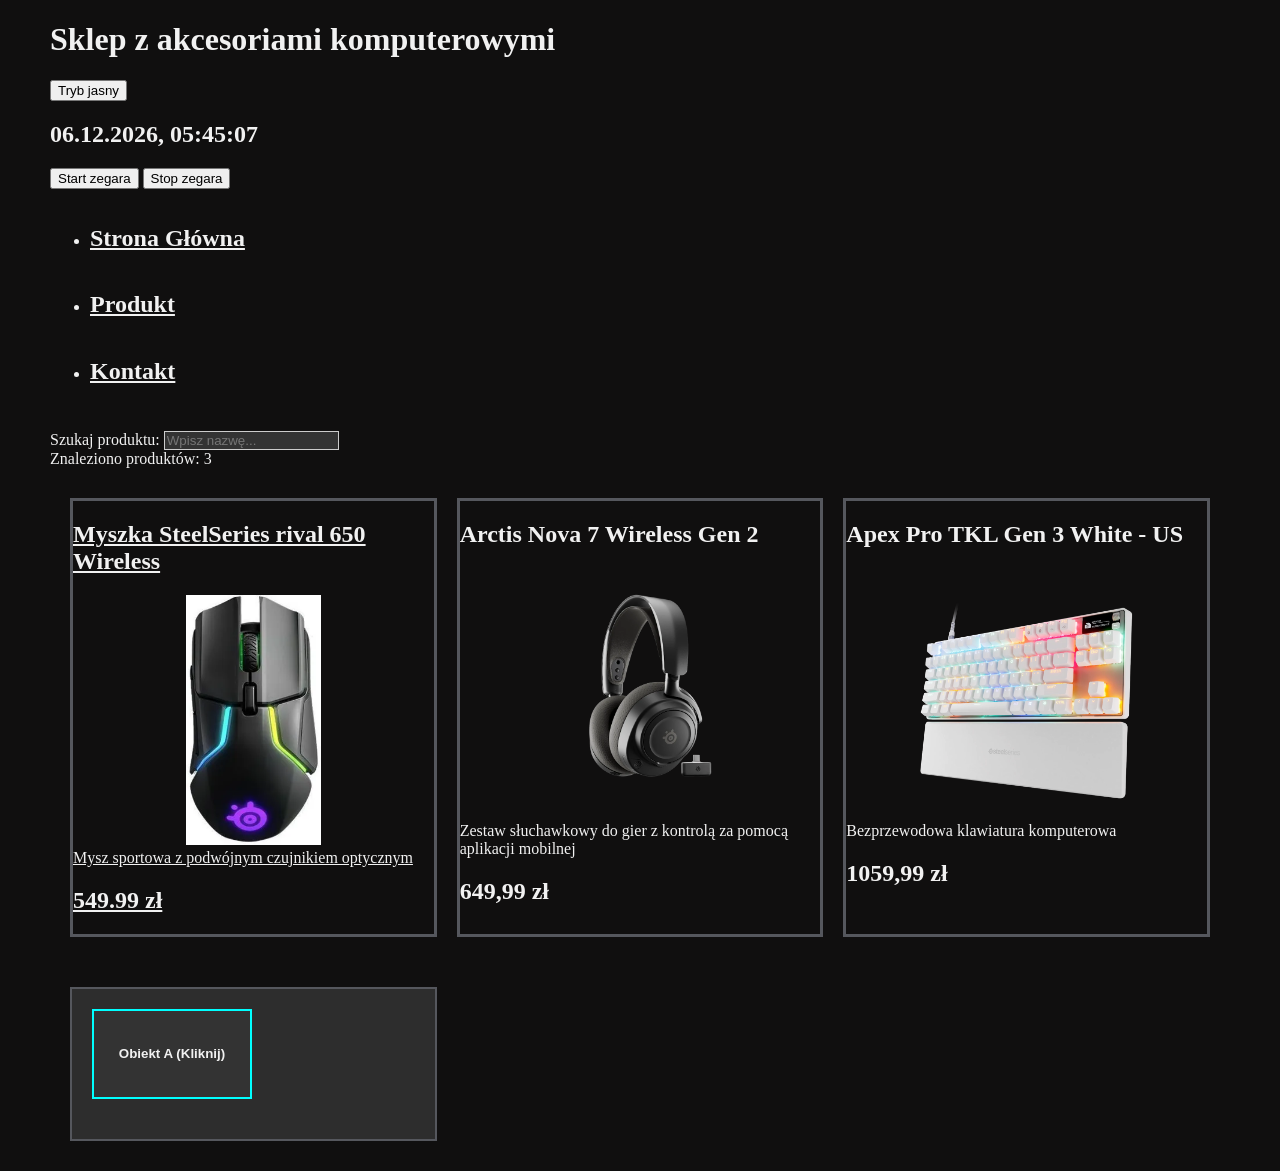
==== lab3/index.html @ 9e261730 "Add files via upload" ====
<!DOCTYPE html>
<html lang="pl">
<head>
    <meta charset="UTF-8">
    <meta name="viewport" content="width=device-width, initial-scale=1.0">
    <title>Sklep z akcesoriami komputerowymi</title>
    <link rel="stylesheet" href="style.css">
    <script src="vendor/jquery-4.0.0.min.js" defer></script>
    <script src="js/main.js" defer></script>
    <script src="js/lab3.js" defer></script></head>
<body>
    <header><h1>Sklep z akcesoriami komputerowymi</h1>
    <button type="button" id="theme-toggle" aria-pressed="false">Tryb jasny</button>
    </header>
    <nav>
        <section class="zegar">
                <h2 id="clock-display">Ładowanie czasu...</h2>
                <button type="button" id="start-btn">Start zegara</button>
                <button type="button" id="stop-btn">Stop zegara</button>
        </section>
        <ul class="ul-nav">
            <li><h2><a href="index.html" aria-current="page">Strona Główna</a></h2></li>
            <li><h2><a href="produkt.html" aria-current="page">Produkt</a></h2></li>
            <li><h2><a href="kontakt.html" aria-current="page">Kontakt</a></h2></li>
        </ul>
    </nav>
    <section class="wyszukiwarka">
        <label for="search-input">Szukaj produktu:</label>
        <input type="search" id="search-input" placeholder="Wpisz nazwę...">
        <div id="search-status" aria-live="polite">Znaleziono produktów: 3</div>
    </section>
    <main class="katalog">
        <article class="karta">
            <a href="produkt.html">
            <h2>Myszka SteelSeries rival 650 Wireless</h2>
            <img src="p-steelseries-rival-650-62456.png" alt="rival 650 Wireless" width="233" height="430">
                Mysz sportowa z podwójnym czujnikiem optycznym
            <h2>549.99 zł</h2>
            </a>
        </article>
        <article class="karta">
            <h2>Arctis Nova 7 Wireless Gen 2</h2>
            <img src="artis.png" alt="Arctis Nova 7 Wireless Gen 2" width="1200" height="733">
            Zestaw słuchawkowy do gier z kontrolą za pomocą aplikacji mobilnej
            <h2>649,99 zł</h2>
        </article>
        <article class="karta">
            <h2>Apex Pro TKL Gen 3 White - US</h2>
            <img src="apex.png" alt="Apex Pro TKL Gen 3 White - US" width="1200" height="959">
            Bezprzewodowa klawiatura komputerowa
            <h2>1059,99 zł</h2>
        </article>
        <section id="lab3-demo" class="lab3-sekcja">
            <div class="anim-kontener">
                <button type="button" id="anim-a" class="anim-box" aria-pressed="false">
                    Obiekt A (Kliknij)
                </button>
            </div>
        </section>
    </main>
    <footer></footer>
</body>
</html>
---- lab3/style.css ----
:root {
    --bg-color: rgb(16, 15, 15);
    --text-color: #f1f1f1;
    --card-bg: #2d2d2d;
    --input-bg: #333333;
    
}

[data-theme="light"] {
    --bg-color: #ffffff;
    --text-color: #000000;
    --card-bg: #f9f9f9;
    --input-bg: #ffffff;
}

* {
    box-sizing: border-box;
}

a {
    color: var(--text-color);
}

a:hover{
    color: aqua;
}

a:focus-visible{
    outline: 3px solid aqua;
    border-radius: 4px;
    outline-offset: 4px;
}

button:focus-visible {
    outline: 3px solid aqua;
    border-radius: 4px;
    outline-offset: 4px;
}

.katalog {
        display: grid;
        grid-template-columns: 1fr;
        gap: 20px;
    }

.ul-nav {
    display: flex;
    flex-wrap: wrap;
    flex-direction: column;
}

body {
    max-width: 1200px;
    margin:0 auto;
    padding-left: 10px;
    padding-right: 10px;
    background-color: var(--bg-color);
    color: var(--text-color);
}
main {
    max-width: 1200px;
    margin: 0 auto;
    padding: 0 20px;
}
.katalog img{
    width: 100%;
    height: 250px;
    object-fit: contain;
}

form, #summary-section {
    display: flex;
    flex-direction: column;
    gap: 5px;
    max-width: 500px;
}

.karta {
    background-color: var(--card-color);
    border: 3px solid #55575d;
}

.karta:hover {
        background-color: #696c73;
    }

@media (min-width: 768px){
    .katalog {
        grid-template-columns: repeat(3,1fr);
    }
}

input, textarea, select {
    background-color: var(--input-bg);
    color: var(--text-color);
    border: 1px solid #ccc;
}
[hidden] {
    display: none !important;
}
.wyszukiwarka {
    margin-bottom: 20px;
    padding: 10px 0;
}
#lab3-demo {
    margin: 30px 0;
    padding: 20px;
    background-color: var(--card-bg);
    border: 2px solid #55575d;
}

#lab3-demo .anim-kontener {
    display: flex;
    flex-wrap: wrap;
    gap: 15px;
    align-items: flex-start;
    margin-bottom: 20px;
}

#lab3-demo .anim-box {
    width: 160px;
    height: 90px;
    box-sizing: border-box;
    background-color: var(--input-bg);
    color: var(--text-color);
    border: 2px solid aqua;
    cursor: pointer;
    font-weight: bold;
}
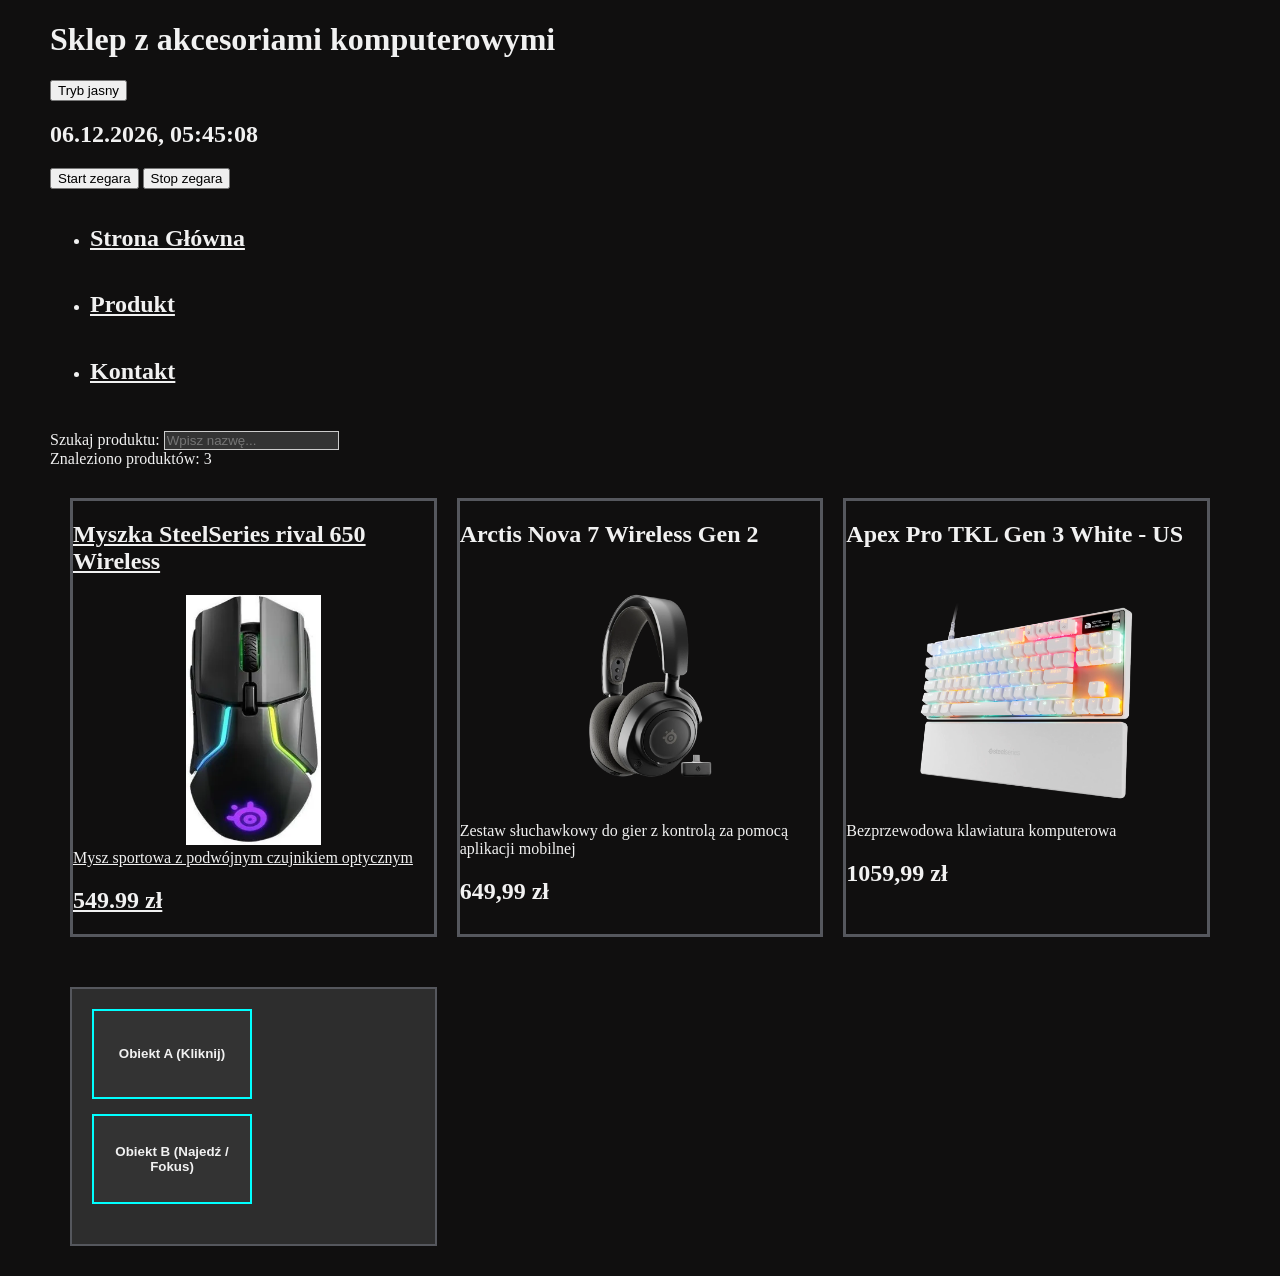
==== commit 8f1f93bd: "Update index.html" ====
--- a/lab3/index.html
+++ b/lab3/index.html
@@ -55,9 +55,12 @@
                 <button type="button" id="anim-a" class="anim-box" aria-pressed="false">
                     Obiekt A (Kliknij)
                 </button>
+                <button type="button" id="anim-b" class="anim-box">
+                    Obiekt B (Najedź / Fokus)
+                </button>
             </div>
         </section>
     </main>
     <footer></footer>
 </body>
-</html>+</html>
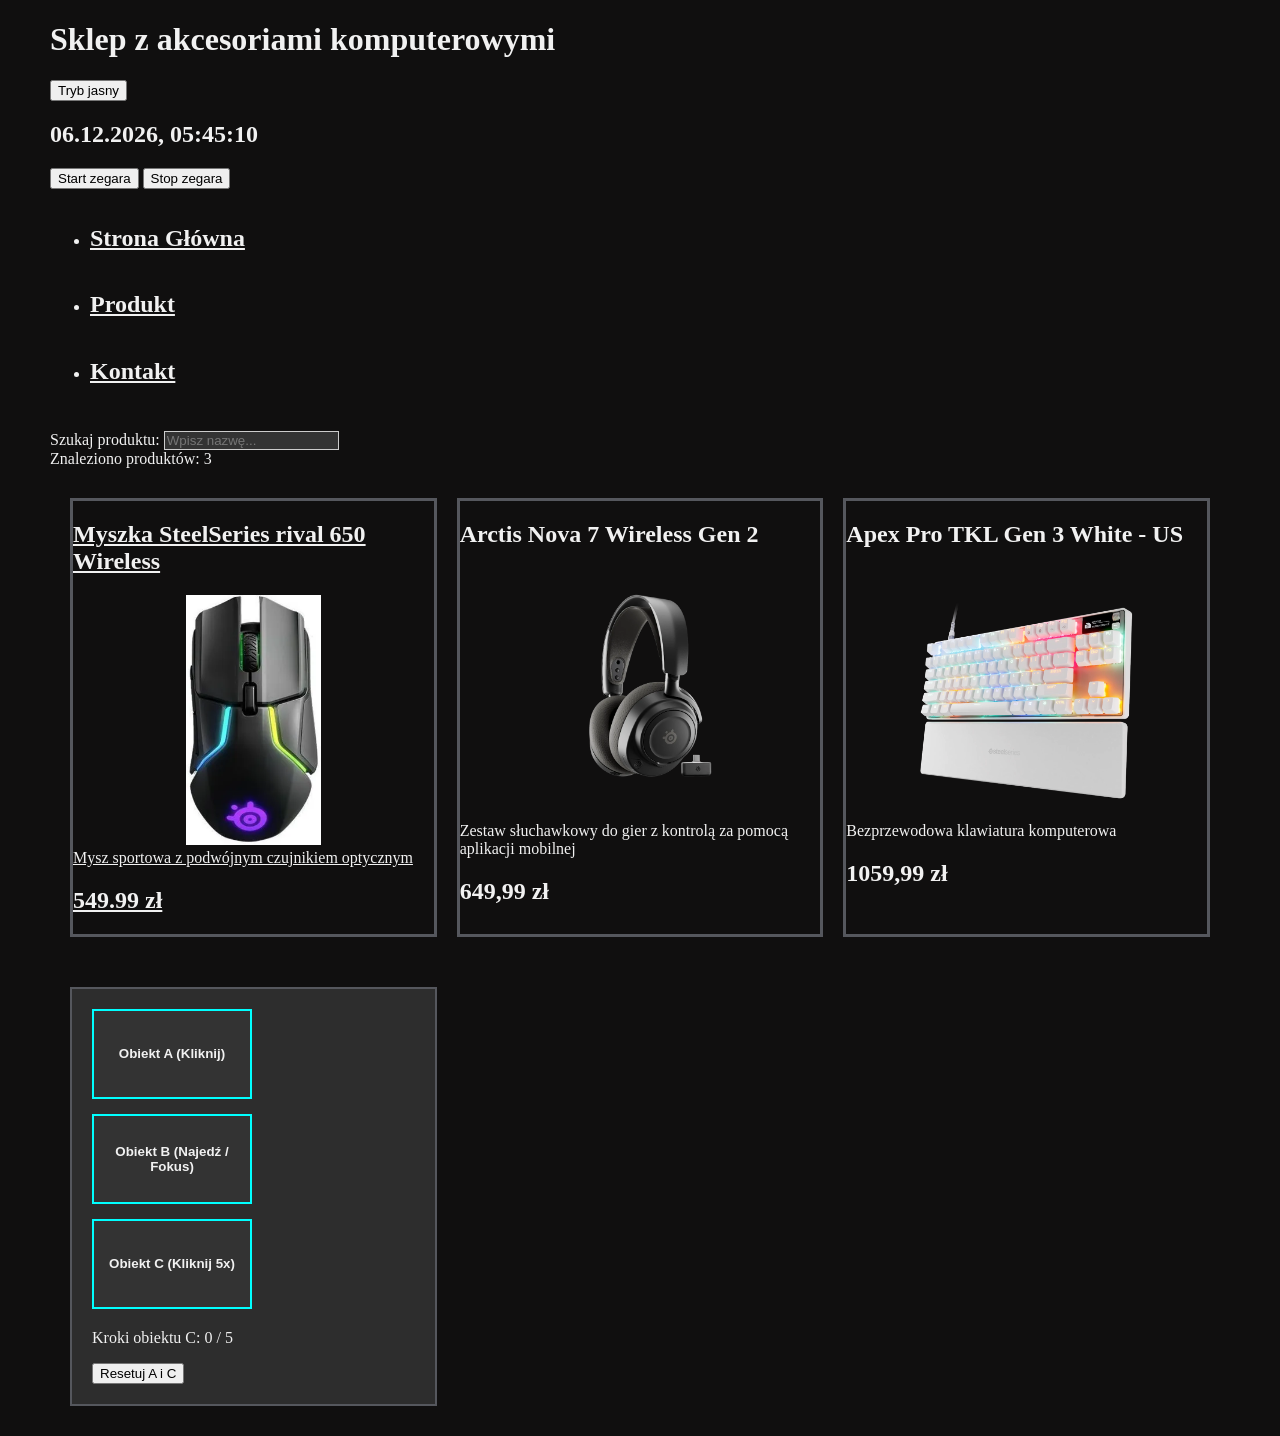
==== commit f67552af: "Update index.html" ====
--- a/lab3/index.html
+++ b/lab3/index.html
@@ -58,6 +58,14 @@
                 <button type="button" id="anim-b" class="anim-box">
                     Obiekt B (Najedź / Fokus)
                 </button>
+                <button type="button" id="anim-c" class="anim-box">
+                    Obiekt C (Kliknij 5x)
+                </button>
+            </div>
+
+            <div class="lab3-panel">
+                <p id="status-c" role="status">Kroki obiektu C: 0 / 5</p>
+                <button type="button" id="reset-ac">Resetuj A i C</button>
             </div>
         </section>
     </main>
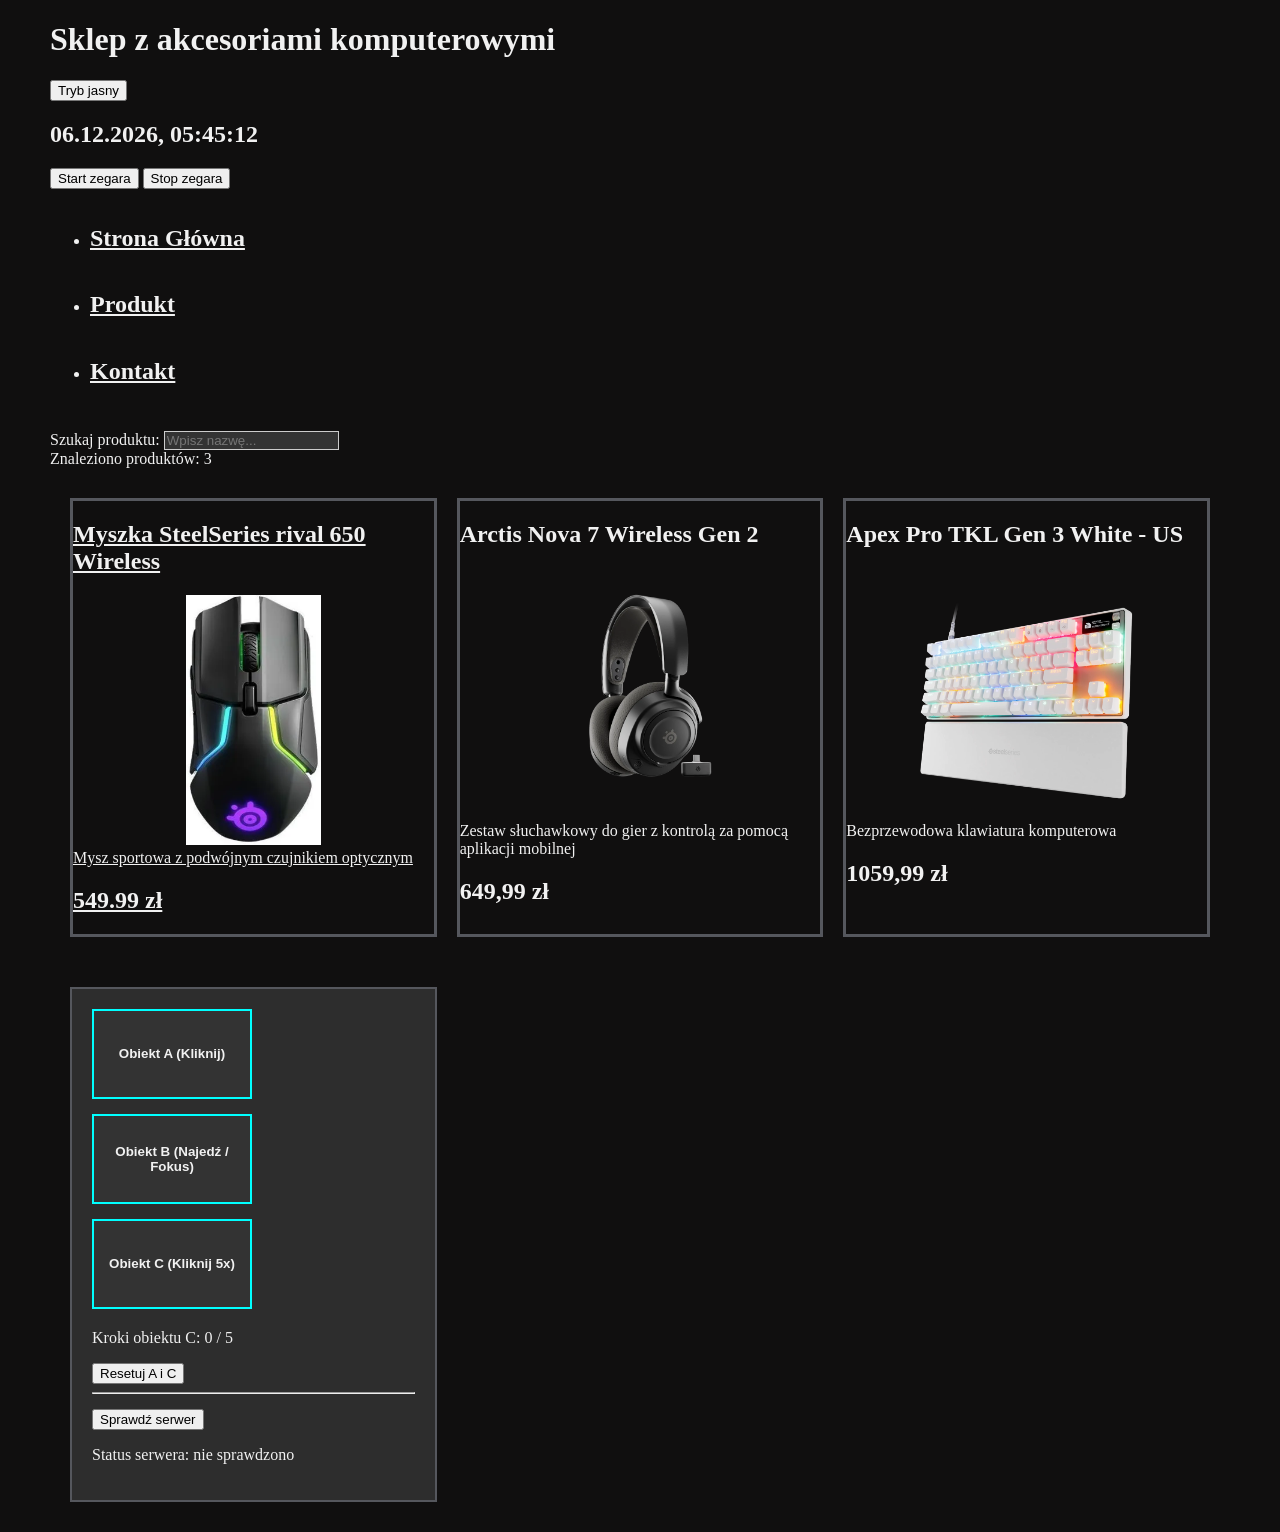
==== commit 80fe265a: "Update index.html" ====
--- a/lab3/index.html
+++ b/lab3/index.html
@@ -67,6 +67,13 @@
                 <p id="status-c" role="status">Kroki obiektu C: 0 / 5</p>
                 <button type="button" id="reset-ac">Resetuj A i C</button>
             </div>
+
+            <hr>
+
+            <div class="lab3-ajax">
+                <button type="button" id="check-server">Sprawdź serwer</button>
+                <p id="server-status" role="status">Status serwera: nie sprawdzono</p>
+            </div>
         </section>
     </main>
     <footer></footer>
--- a/lab3/style.css
+++ b/lab3/style.css
@@ -126,4 +126,9 @@
     border: 2px solid aqua;
     cursor: pointer;
     font-weight: bold;
-}+}
+
+#lab3-demo .lab3-panel,
+#lab3-demo .lab3-ajax {
+    margin-top: 15px;
+}
